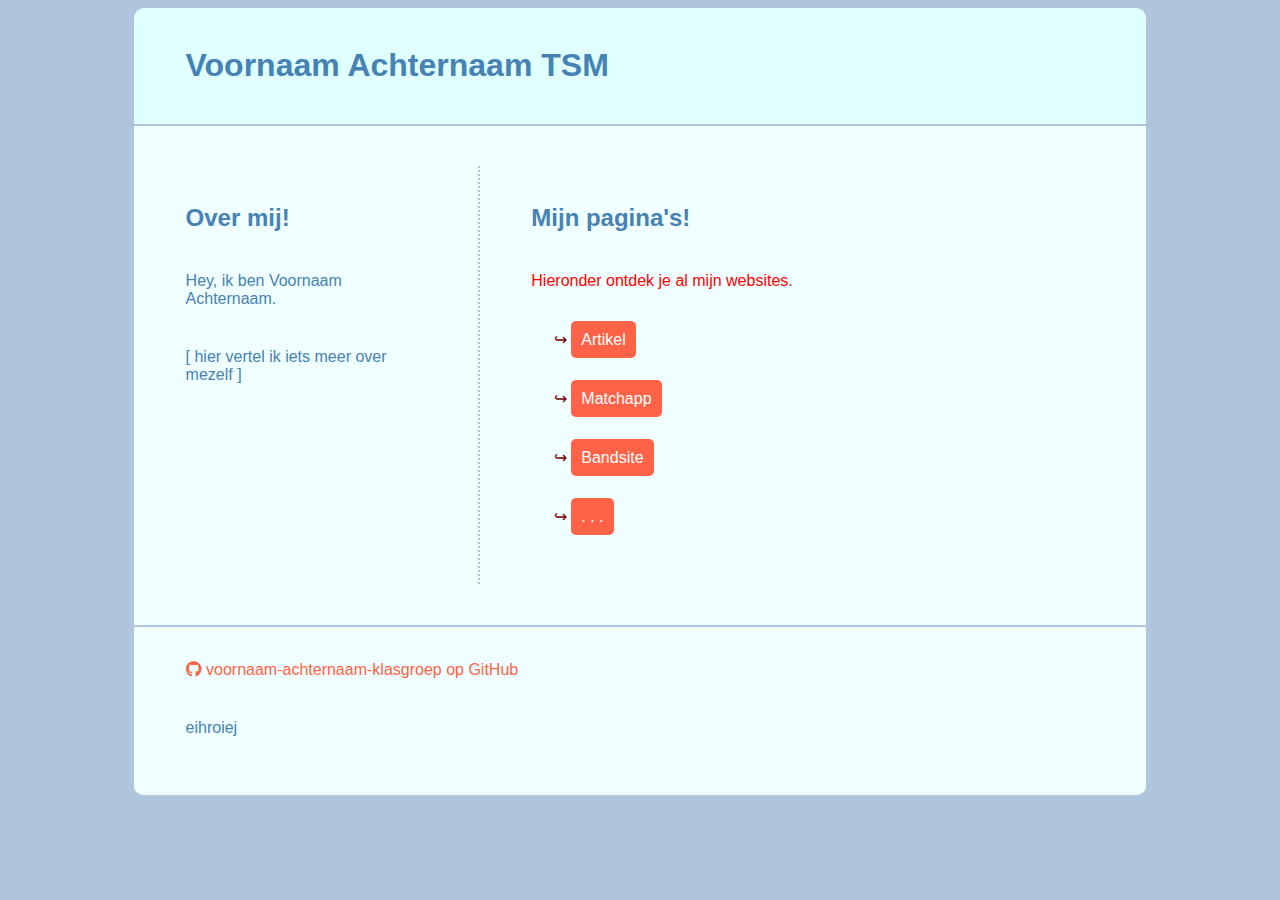
==== index.html @ 8f1e5459 "first commit" ====
<!DOCTYPE html>
<html lang="en">

<head>
    <meta charset="UTF-8">
    <meta http-equiv="X-UA-Compatible" content="IE=edge">
    <meta name="viewport" content="width=device-width, initial-scale=1.0">
    <title>Voornaam Achternaam TSM</title>
    <link rel="stylesheet" href="style.css">
    <link rel="stylesheet" href="https://cdnjs.cloudflare.com/ajax/libs/font-awesome/6.2.1/css/all.min.css">
</head>

<body>
    <header>
        <h1>Voornaam Achternaam TSM</h1>
    </header>
    <main>
        <section id="flexbox">
            <div class="col left">
                <h2>Over mij!</h2>
                <p>Hey, ik ben Voornaam Achternaam. </p>
                <p>[ hier vertel ik iets meer over mezelf ] </p>
            </div>
            <div class="col right">
                <h2>Mijn pagina's!</h2>
                <p class="rood">Hieronder ontdek je al mijn websites.</p>
                <ul>
                    <li><a href="voornaam_acthernaam-artikel/" target="_blank">Artikel</a></li>
                    <li><a href=".." target="_blank">Matchapp</a></li>
                    <li><a href="bandsite/" target="_blank">Bandsite</a></li>
                    <li><a href=".." target="_blank">. . .</a></li>
                </ul>
            </div>
        </section>
    </main>
    <footer>
        <p><a href="https://voornaam-achternaam-klasgroep.github.io/Script/" target="_blank"><i class="fa-brands fa-github"></i> voornaam-achternaam-klasgroep op GitHub</a></p>
        <p>eihroiej</p>
    </footer>
</body>

</html>
---- style.css ----
body {
    background-color: LightSteelBlue;
    color: SteelBlue;
    font-family: 'Lucida Sans', sans-serif;
}

h2, p, ul li {
    margin-bottom: 40px;
}

ul li {
    color: Maroon;
    list-style-type: '↪ ';
}

a {
    color: Tomato;
    text-decoration-line: none;
}

a:hover {
    color: DodgerBlue;
    text-decoration-line: underline;
}

header, main, footer {
    background-color: Azure;
    border-bottom: 2px solid LightSteelBlue;
    margin: 0 10%;
}

header, .col, footer {
    padding: 2vh 4vw;
    /* 4vw = 4% van u viewport width */
}

header {
    background-color: LightCyan;
    border-radius: 10px 10px 0 0;
}

main li a {
    background-color: Tomato;
    color: White;
    text-decoration-line: none;
    padding: 10px;
    border-radius: 5px;
}

main li a:hover {
    background-color: White;
    color: Tomato;
    text-decoration-line: underline;
}

#flexbox {
    display: flex;
    padding: 4% 0;
    /* margin: 4% 0; */
}

.col {
    /* background-color: Blue; */
}

.left {
    width: 30%;
}

.right {
    width: 70%;
    border-left: 2px dotted LightSteelBlue;
}

footer {
    border-radius: 0 0 10px 10px;
}

.rood {
    color: red;
}
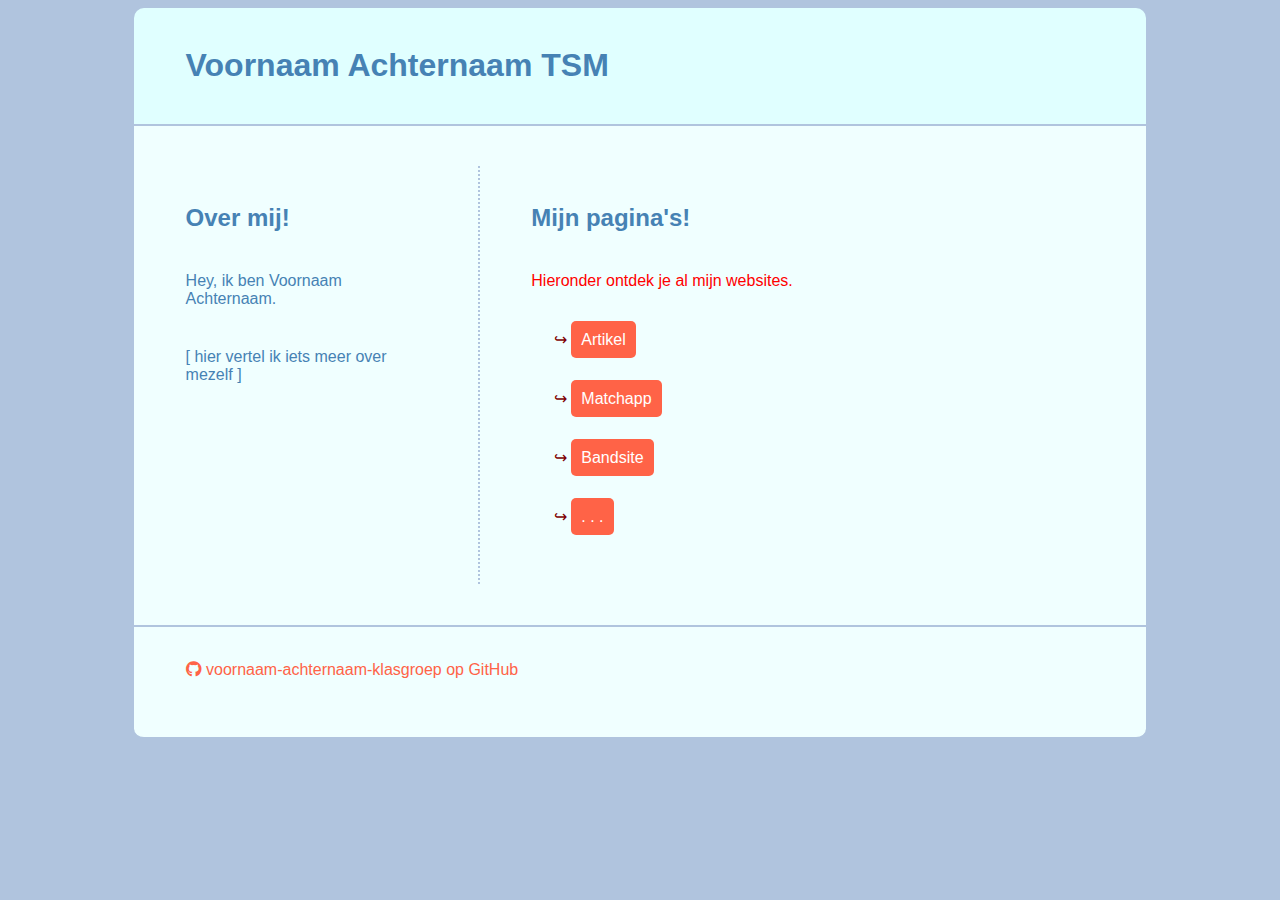
==== commit a47555e6: "fix klasgroep" ====
--- a/index.html
+++ b/index.html
@@ -5,7 +5,7 @@
     <meta charset="UTF-8">
     <meta http-equiv="X-UA-Compatible" content="IE=edge">
     <meta name="viewport" content="width=device-width, initial-scale=1.0">
-    <title>Voornaam Achternaam TSM</title>
+    <title>Voornaam Achternaam 5MMb</title>
     <link rel="stylesheet" href="style.css">
     <link rel="stylesheet" href="https://cdnjs.cloudflare.com/ajax/libs/font-awesome/6.2.1/css/all.min.css">
 </head>
@@ -35,7 +35,6 @@
     </main>
     <footer>
         <p><a href="https://voornaam-achternaam-klasgroep.github.io/Script/" target="_blank"><i class="fa-brands fa-github"></i> voornaam-achternaam-klasgroep op GitHub</a></p>
-        <p>eihroiej</p>
     </footer>
 </body>
 
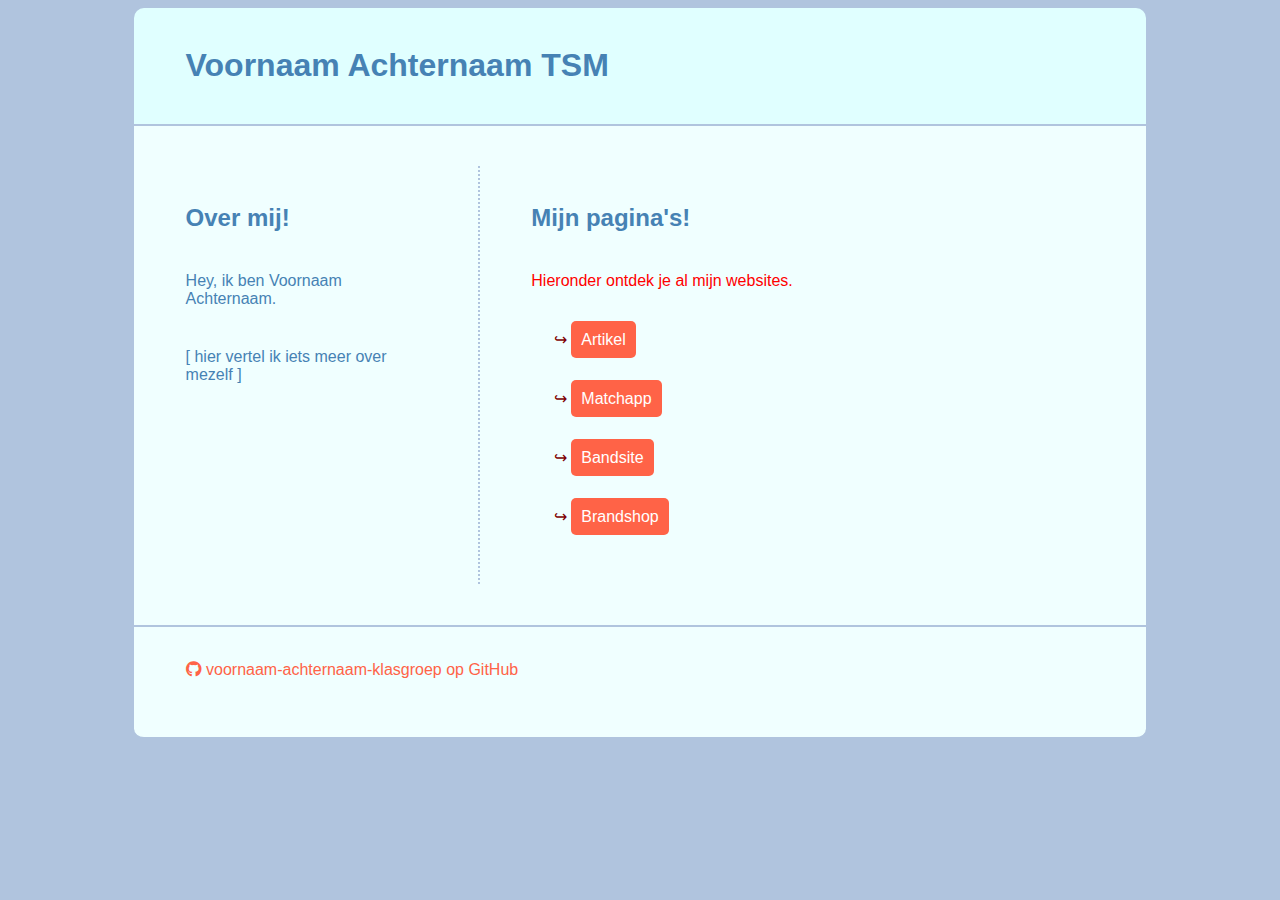
==== commit a7a215b4: "brandshopheader" ====
--- a/index.html
+++ b/index.html
@@ -26,9 +26,9 @@
                 <p class="rood">Hieronder ontdek je al mijn websites.</p>
                 <ul>
                     <li><a href="voornaam_acthernaam-artikel/" target="_blank">Artikel</a></li>
-                    <li><a href=".." target="_blank">Matchapp</a></li>
+                    <li><a href="voornaam_achternaam-matchapp/" target="_blank">Matchapp</a></li>
                     <li><a href="bandsite/" target="_blank">Bandsite</a></li>
-                    <li><a href=".." target="_blank">. . .</a></li>
+                    <li><a href="brandshop/" target="_blank">Brandshop</a></li>
                 </ul>
             </div>
         </section>
